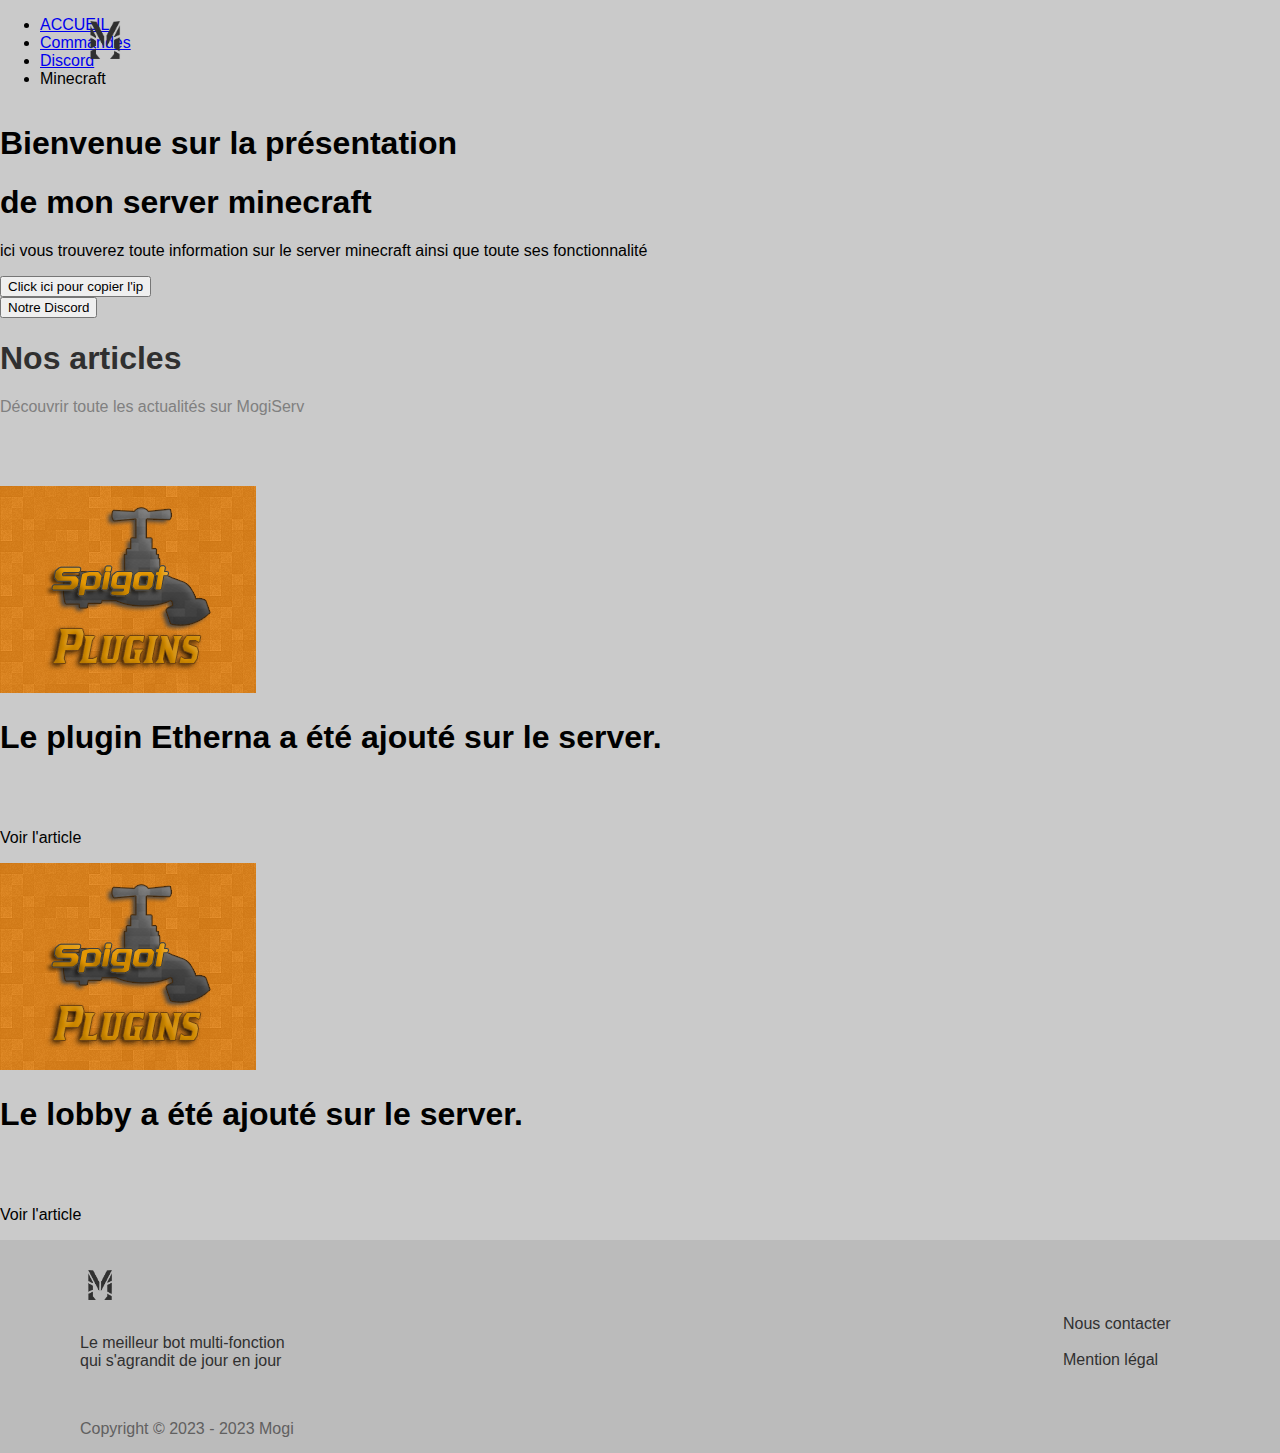
==== servermc/index.html @ 511c4b60 "il faut alligner horizontalement les question / problème + régler le problème de transparence dans l" ====
<!DOCTYPE html>
<html lang="en">

<head>
	<meta charset="UTF-8">
	<meta name="viewport" content="width=device-width, initial-scale=1.0">
	<title>Document</title>
	<link rel="stylesheet" href="index_files/style.css">
	<link rel="stylesheet" href="/style.css">
</head>

<body>
	<header>
		<img src="../image/M.png" alt="" class="M">
		<img src="../image/M_black.png" alt="" class="M_black">
		<ul class="menu">
			<li><a href="/index.html">ACCUEIL</a></li>
			<li><a href="/commande.html">Commandes</a></li>
			<li><a href="/discord.html">Discord</a></li>
			<li class="minecraft current"><a>Minecraft </a>
				<ul class="minecraft-dropdown">
					<!-- Add your Minecraft dropdown items here -->
					<li style="padding-bottom: 25px;" class="current"><a href="servermc/index.html">server minecraft</a></li>
					<li style="padding-bottom: 5px;"><a href="#">Submenu Item 2</a></li>
					<!-- Add more items as needed -->
				</ul>
			</li>
		</ul>
	</header>


	<main>
		<div class="welcome">
			<span>
				<H1>Bienvenue sur la présentation</H1>
			</span> <span>
				<H1> de mon server minecraft</H1>
			</span>
		</div>

		<div class="QuoiTrouver">
			<p> ici vous trouverez toute information sur le server minecraft ainsi que toute ses fonctionnalité</p>
		</div>

		<div class="boutton">
			<button id="copier"> <span class="Jouer"> Click ici pour <span class="ip">copier l'ip </span></span> </button>
			<div class="SavoirPlus">
				<a href="https://discord.gg/fhBj46Ebgv" target="_blank">
					<button> Notre <span class="plus">Discord</span> </button>
				</a>
			</div>
		</div>

		<div class="article">
			<H1 class="color_303030"">Nos articles</H1>
	<p style=" color: grey;">Découvrir toute les actualités sur MogiServ</p>

				<br />
				<br />
				<br />
				<div class="articles">
					<div class="articleImg">
						<img src="/image/plugin.png" alt="plugin">
						<div class="bcArticle">
							<H1>Le plugin Etherna a été ajouté sur le server.</H1>
							<br />
							<br />
							<p class="VoirArticle">Voir l'article</p>
						</div>
					</div>


					<div class="articleImg">
						<img src="/image/plugin.png" alt="plugin">
						<div class="bcArticle">
							<H1>Le lobby a été ajouté sur le server.</H1>
							<br />
							<br />
							<p class="VoirArticle">Voir l'article</p>
						</div>
					</div>


				</div>
		</div>
	</main>

	<footer>
		<div class="gauche">

			<img src="/image/M.png" alt="" class="M">
			<img src="/image/M_black.png" alt="" class="M_black">
			<p>Le meilleur bot multi-fonction</p>
			<p>qui s'agrandit de jour en jour</p>
			<p class="c">Copyright © 2023 - 2023 Mogi</p>
		</div>
		<div class="droite">
			<a href="https://discord.gg/fhBj46Ebgv">Nous contacter</a>
			<br>
			<br>
			<a href="/mention.html">Mention légal</a>
		</div>
	</footer>

	<script src="index_files/script.js"></script>
</body>

</html>


<!-- Faire les article, foother et mettre les question / problème alligner horizontalement -->
---- servermc/index_files/style.css ----
@media (prefers-color-scheme: dark) {
main {
    color: white;
    padding-right: 80px;
    padding-left: 80px;
    padding-top: 200px;
}

.welcome {
  line-height: 40px;
  font-size: 35px;
  color: white;
}


.QuoiTrouver {
  color: #d7d2d2;
}


.boutton button {
    background: linear-gradient(to top right,#ffb45f, #e0621b);
    border-radius: 6px;
    cursor: pointer;
    display: flex;
    font: inherit;
    justify-content: center;
    height: 53px;
    padding: 16px;
    width: 375px;
    border: 0;
    position: absolute;
    color: white;
    font-weight: bolder;
  }
  
  .boutton .SavoirPlus button {
    margin-left: 50px; 
    background: #373636;
  }
  
  .boutton .SavoirPlus a {
    text-decoration: none;
  }
  
  .boutton button:hover{background: linear-gradient(to top right,#faa340, #da5407);
  }
  
  .boutton .SavoirPlus button:hover{background: #2d2d2d;
  }
  
  
  .boutton {
    padding-top: 60px;
  }
  
  
  .SavoirPlus {
    padding-left: 375px;
    padding-bottom: 15px;
  }
  
  .plus {
    margin-left: 5px;
    color: rgb(255, 0, 0);
    font-weight: bold;
  }
  


.ip {
  margin-left: 5px;
    color: darkorchid ;
    font-weight: bold;
}


.article {
  padding-top: 100px;
}

.articles {
  display: flex;
}

.articleImg img {
  width: 336px;
  height: 250px;
  border-top-left-radius: 15px;
  border-top-right-radius: 15px;
}
.articleImg {
  margin-left: 20px;
  background-color: #212121;
  width: 336px;
  height: 500px;
  border-radius: 15px;
  margin-bottom: 110px;
}

.bcArticle {
  color: white;
  padding-left: 20px;
  padding-right: 20px;
}

.bcArticle p {
  color: gray;
}

.VoirArticle {
  text-align: end;
}
}
---- style.css ----
@import url(https://fonts.googleapis.com/css?family=Raleway:400,500,800);
@media (prefers-color-scheme: dark) {
body {
  background-color: #303030;  
  font-family: Arial, Helvetica, sans-serif;
  margin: 0;
}

.white {
  color: white;
}

.menu {
  font-family: 'Raleway', Arial, sans-serif;
  text-transform: uppercase;
  font-weight: 500;
  margin: 0px;
  padding-top: 35px;
  padding-left: 80px;
  padding-right: 40px;
}
.menu * {
box-sizing: border-box;
}
.menu li {
display: inline-block;
  list-style: outside none none;
  margin: 0 1.5em;
  padding: 0;
  margin-left: 80px;
  margin-right: 30px;
}
.menu a {
padding: 0.5em 0;
  color: #ffffff80;
  position: relative;
  letter-spacing: 1px;
  text-decoration: none;
}
.menu a:before,
.menu a:after {
position: absolute;
  -webkit-transition: all 0.35s ease;
  transition: all 0.35s ease;
}
.menu a:before {
bottom: 0;
  display: block;
  height: 3px;
  width: 0%;
  content: "";
  background-color: #00d0ff;
}
.menu a:after {
  left: 0;
  top: 0;
  padding: 0.5em 0;
  position: absolute;
  content: attr(data-hover);
  color: #ffffff;
  white-space: nowrap;
  max-width: 0%;
  overflow: hidden;
}
.menu a:hover:before,
.menu .current a:before {
opacity: 1;
  width: 100%;
}
.menu a:hover:after,
.menu .current a:after {
  max-width: 100%;
}

.menu .minecraft-dropdown {
  display: none;
  position: absolute;
  box-shadow: 0 8px 16px #00000033;
  z-index: 1;
  padding-top: 10px;
  padding-bottom: 10px;
}

.menu .minecraft:hover .minecraft-dropdown {
  display: block;
  padding-left: 0;
  margin-top: 5px;
}

.menu .minecraft-dropdown li {
  margin-left: 30px;
  margin-right: 20px;
  display: block;
}


.menu .minecraft-dropdown a {
  color: #ffffff80;
}

.menu .minecraft-dropdown a:hover {
  color: #fff;
}




header img {
  padding-top: 15px;
  padding-left: 80px;
  height: 50px;
  width: auto;
  position: absolute;
  border-radius: 15px;
}

header{
  display: flex;
}

.theme {
  background-color: #7b38d8;
  padding: 5px;
  width: 175px;
  color: #ffffff;
  text-align: center;
  border: 4px double #cccccc;
  border-radius: 10px; 
  font-size: 28px;
  margin-left: 600px;
  margin-right: 80px;
  margin-top: 10px;
}

footer img {
  width: 40px;
  height: 40px;
  padding-bottom: 25px;
}

footer {
  background-color: #333333;
  color: gray;
  margin-bottom: 0px;
  margin-top: 80px;
  padding-top: 25px;
  padding-left: 80px;
  padding-bottom: 15px;
  display: flex;
}
.droite a {
  text-decoration: none;
  color: gray;
}

.droite {
  padding-left: 45%;
  padding-top: 50px;
}

footer p{
  margin: 0px 0px;
}
.gauche {
  width: 443px;
}

.c {
  padding-top: 50px;
  color: #616060;
}

.color_303030 {
  color: white;
}

.M_black {
  display: none;
}
}

@media (prefers-color-scheme: light) {
  
  body {
    background-color: #cacaca;  
    font-family: Arial, Helvetica, sans-serif;
    margin: 0;
  }
  
  
  .menu .minecraft-dropdown {
    display: none;
    position: absolute;
    background-color: #fff;
    box-shadow: 0 8px 16px rgba(0, 0, 0, 0.2);
    z-index: 1;
}

.menu .minecraft:hover .minecraft-dropdown {
    display: block;
}

.menu .minecraft-dropdown li {
    display: block;
}

.menu .minecraft-dropdown a {
    color: #303030;
}

.menu .minecraft-dropdown a:hover {
    background-color: #00d0ff;
    color: #fff;
}

  
  header img {
    padding-top: 15px;
    padding-left: 80px;
    height: 50px;
    width: auto;
    position: absolute;
    border-radius: 15px;
  }
  
  header{
    display: flex;
  }
  
  .theme {
    background-color: #7b38d8;
    padding: 5px;
    width: 175px;
    color: #ffffff;
    text-align: center;
    border: 4px double #cccccc;
    border-radius: 10px; 
    font-size: 28px;
    margin-left: 600px;
    margin-right: 80px;
    margin-top: 10px;
  }
  
  footer img {
    width: 40px;
    height: 40px;
    padding-bottom: 25px;
  }
  
  footer {
    background-color: #bbbbbb;
    color: #303030;
    margin-bottom: 0px;
    padding-top: 25px;
    padding-left: 80px;
    padding-bottom: 15px;
    display: flex;
  }
  .droite a {
    text-decoration: none;
    color: #303030;
  }
  
  .droite {
    padding-left: 45%;
    padding-top: 50px;
  }
  
  footer p{
    margin: 0px 0px;
  }
  .gauche {
    width: 443px;
  }
  
  .c {
    padding-top: 50px;
    color: #616060;
  }
    .M {
      display: none;
    }

    .color_303030 {
      color: #303030;
    }
  }
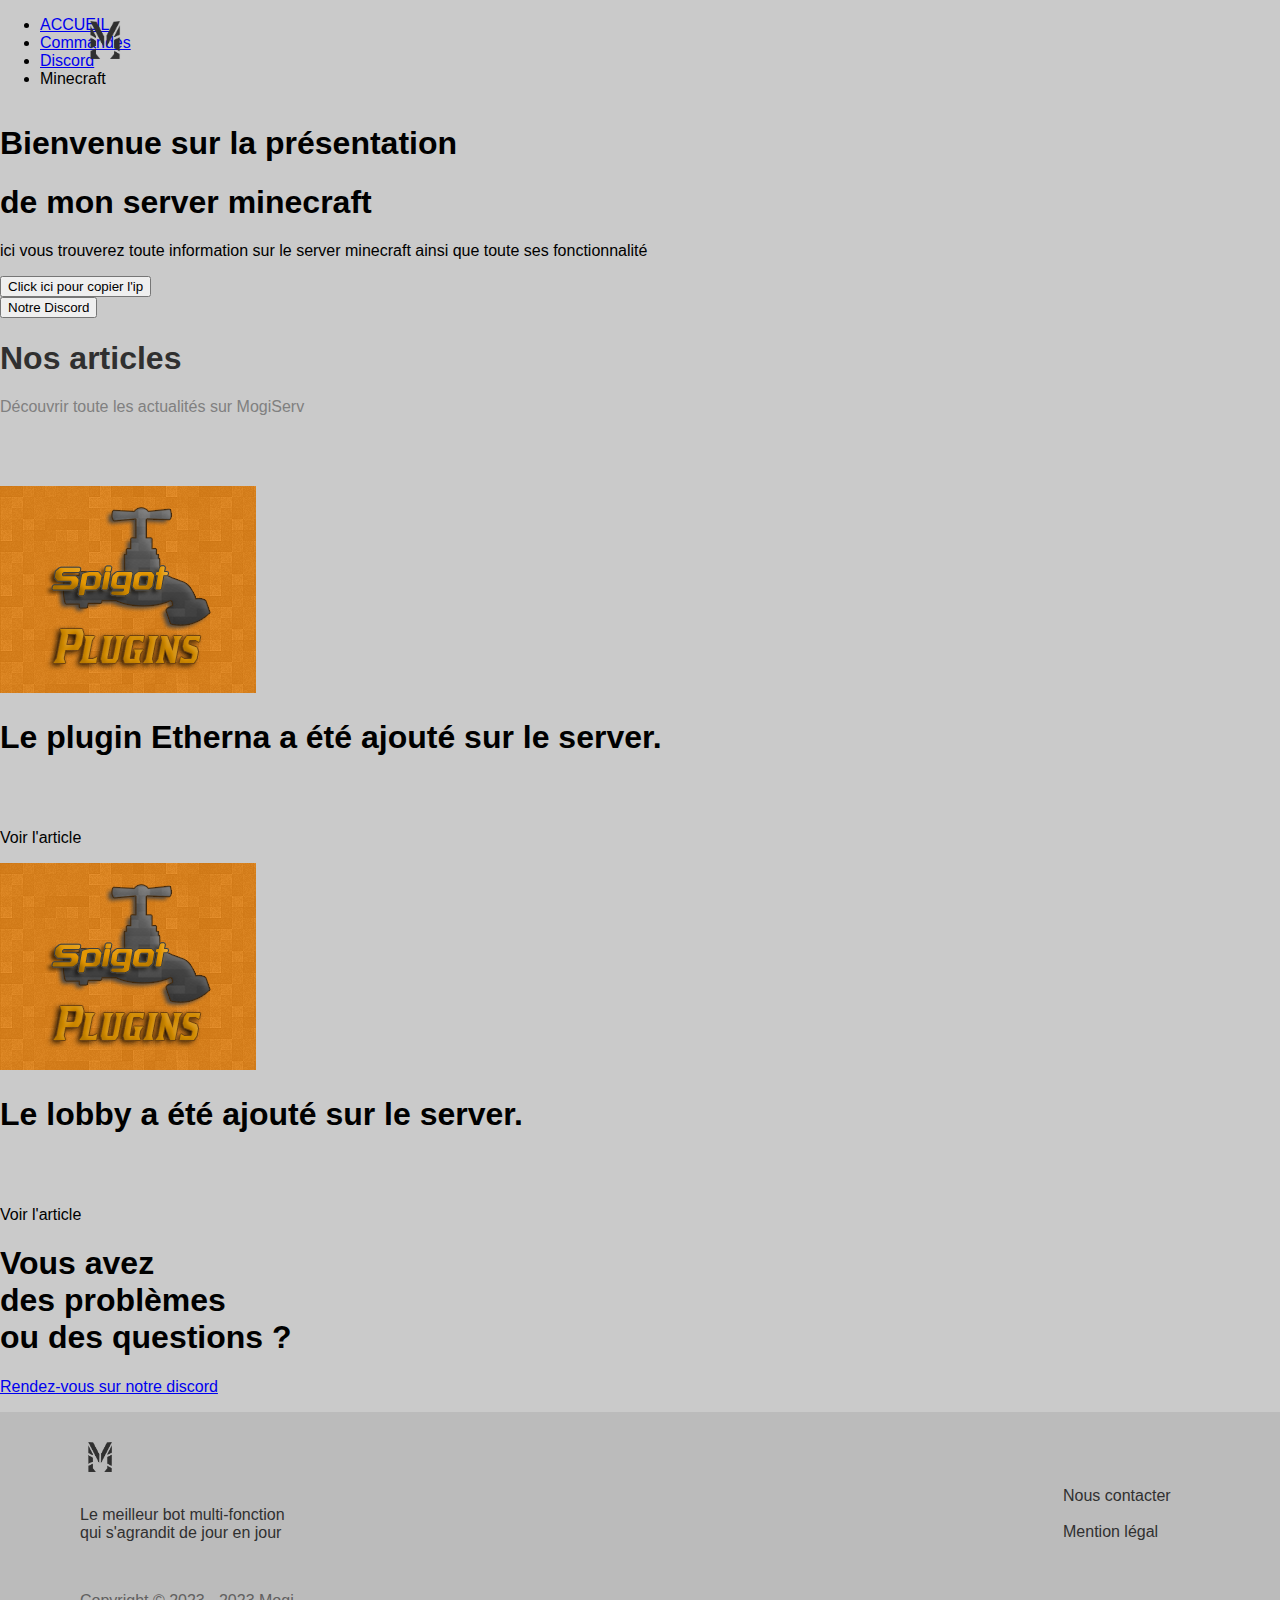
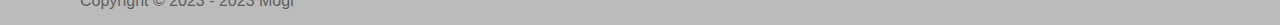
==== commit 35e409f7: "Modification : transformation pre en supperposition" ====
--- a/servermc/index.html
+++ b/servermc/index.html
@@ -3,10 +3,16 @@
 
 <head>
 	<meta charset="UTF-8">
+	<meta http-equiv="X-UA-Compatible" content="IE=edge">
 	<meta name="viewport" content="width=device-width, initial-scale=1.0">
 	<title>Document</title>
 	<link rel="stylesheet" href="index_files/style.css">
 	<link rel="stylesheet" href="/style.css">
+	<link rel="stylesheet" href="https://cdnjs.cloudflare.com/ajax/libs/font-awesome/6.3.0/css/all.min.css"
+		integrity="sha512-SzlrxWUlpfuzQ+pcUCosxcglQRNAq/DZjVsC0lE40xsADsfeQoEypE+enwcOiGjk/bSuGGKHEyjSoQ1zVisanQ=="
+		crossorigin="anonymous" referrerpolicy="no-referrer" />
+	<link rel="stylesheet"
+		href="https://fonts.googleapis.com/css2?family=Material+Symbols+Outlined:opsz,wght,FILL,GRAD@24,400,0,0" />
 </head>
 
 <body>
@@ -20,7 +26,8 @@
 			<li class="minecraft current"><a>Minecraft </a>
 				<ul class="minecraft-dropdown">
 					<!-- Add your Minecraft dropdown items here -->
-					<li style="padding-bottom: 25px;" class="current"><a href="servermc/index.html">server minecraft</a></li>
+					<li style="padding-bottom: 25px;" class="current"><a href="servermc/index.html">server minecraft</a>
+					</li>
 					<li style="padding-bottom: 5px;"><a href="#">Submenu Item 2</a></li>
 					<!-- Add more items as needed -->
 				</ul>
@@ -43,7 +50,8 @@
 		</div>
 
 		<div class="boutton">
-			<button id="copier"> <span class="Jouer"> Click ici pour <span class="ip">copier l'ip </span></span> </button>
+			<button id="copier"> <span class="Jouer"> Click ici pour <span class="ip">copier l'ip </span></span>
+			</button>
 			<div class="SavoirPlus">
 				<a href="https://discord.gg/fhBj46Ebgv" target="_blank">
 					<button> Notre <span class="plus">Discord</span> </button>
@@ -83,6 +91,17 @@
 
 				</div>
 		</div>
+		<div class="probleme2"><i class="fa-regular fa-comment-dots"></i>
+			<div class="probleme">
+				<h1><span class="avez">Vous avez</span> <br>des problèmes <br>ou des questions ?</h1>
+			</div>
+		</div>
+
+		<div class="rdv">
+			<li><a href="https://discord.gg/ZHaFPPr8A8">
+					<p>Rendez-vous sur notre discord <i class="fa-solid fa-arrow-right"></i></p>
+				</a></li>
+		</div>
 	</main>
 
 	<footer>
@@ -108,4 +127,4 @@
 </html>
 
 
-<!-- Faire les article, foother et mettre les question / problème alligner horizontalement -->+<!-- régler le problème de transparence dans les mentions légals -->--- a/servermc/index_files/style.css
+++ b/servermc/index_files/style.css
@@ -1,3 +1,15 @@
+/* Animation */
+@keyframes glissement {
+  from {
+    margin-left: 0px;
+  }
+
+  to {
+    margin-left: 5px;
+  }
+}
+
+/*Si thème sombre*/
 @media (prefers-color-scheme: dark) {
 main {
     color: white;
@@ -16,6 +28,13 @@
 .QuoiTrouver {
   color: #d7d2d2;
 }
+
+
+
+
+
+
+
 
 
 .boutton button {
@@ -43,17 +62,17 @@
     text-decoration: none;
   }
   
-  .boutton button:hover{background: linear-gradient(to top right,#faa340, #da5407);
+  .boutton button:hover{
+    background: linear-gradient(to top right,#faa340, #da5407);
   }
-  
-  .boutton .SavoirPlus button:hover{background: #2d2d2d;
+
+  .boutton .SavoirPlus button:hover{
+    background: #2d2d2d;
   }
-  
   
   .boutton {
     padding-top: 60px;
   }
-  
   
   .SavoirPlus {
     padding-left: 375px;
@@ -62,17 +81,23 @@
   
   .plus {
     margin-left: 5px;
-    color: rgb(255, 0, 0);
+    color: #ff0000;
     font-weight: bold;
   }
   
-
-
 .ip {
   margin-left: 5px;
     color: darkorchid ;
     font-weight: bold;
 }
+
+
+
+
+
+
+
+
 
 
 .article {
@@ -111,4 +136,64 @@
 .VoirArticle {
   text-align: end;
 }
+
+
+
+
+
+
+
+
+
+
+
+.probleme2 i {
+  position: absolute;
+  font-size: 70px;
+  color: #da5407;
+  
+}
+
+.probleme {
+  padding-top: 5px;
+  padding-bottom: 15px;
+}
+
+.avez {
+  padding-left: 85px;
+}
+
+
+
+.rdv {
+  color: gray;
+  margin-top: -35px;
+}
+
+.rdv i {
+  font-size: 25px;
+  vertical-align: middle;
+  color: #da5407;
+}
+
+.rdv:hover {
+  animation-fill-mode: forwards;
+  animation-duration: 0.3s;
+  animation-name: glissement;
+}
+
+
+.rdv li {
+  list-style-type: none;
+}
+
+.rdv a {
+  text-decoration: none;
+  color: gray;
+}
+
+
+pre {
+  font-family: Arial, Helvetica, sans-serif;
+}
 }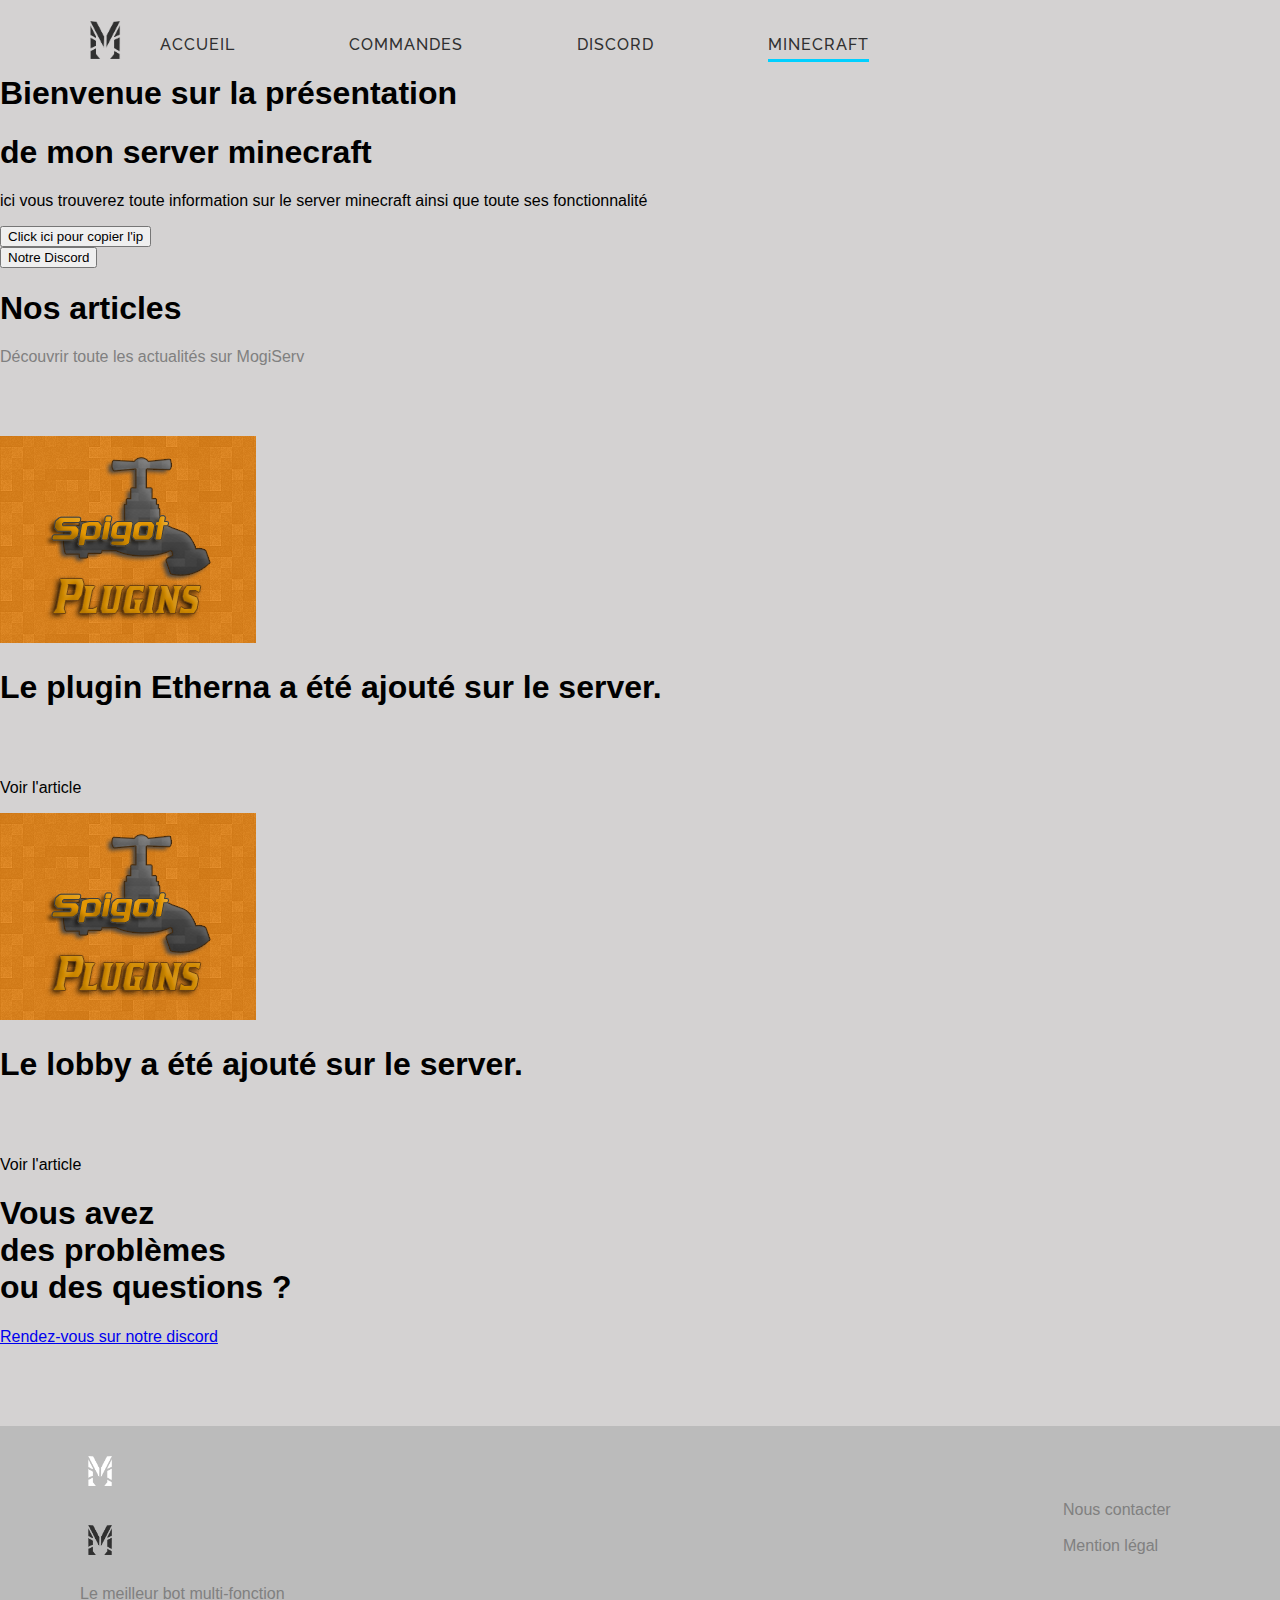
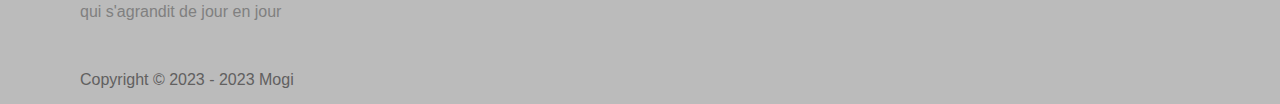
==== commit b086f54a: "modification : ajout des couleur par défaut sur le index.html" ====
--- a/servermc/index.html
+++ b/servermc/index.html
@@ -13,6 +13,8 @@
 		crossorigin="anonymous" referrerpolicy="no-referrer" />
 	<link rel="stylesheet"
 		href="https://fonts.googleapis.com/css2?family=Material+Symbols+Outlined:opsz,wght,FILL,GRAD@24,400,0,0" />
+		<link rel="icon" type="image/x-icon" href="/favicon.ico">
+
 </head>
 
 <body>
@@ -26,7 +28,7 @@
 			<li class="minecraft current"><a>Minecraft </a>
 				<ul class="minecraft-dropdown">
 					<!-- Add your Minecraft dropdown items here -->
-					<li style="padding-bottom: 25px;" class="current"><a href="servermc/index.html">server minecraft</a>
+					<li style="padding-bottom: 25px;" class="current"><a href="index.html">server minecraft</a>
 					</li>
 					<li style="padding-bottom: 5px;"><a href="#">Submenu Item 2</a></li>
 					<!-- Add more items as needed -->
@@ -60,7 +62,7 @@
 		</div>
 
 		<div class="article">
-			<H1 class="color_303030"">Nos articles</H1>
+			<H1 class="color_303030">Nos articles</H1>
 	<p style=" color: grey;">Découvrir toute les actualités sur MogiServ</p>
 
 				<br />
--- a/servermc/index_files/style.css
+++ b/servermc/index_files/style.css
@@ -191,9 +191,4 @@
   text-decoration: none;
   color: gray;
 }
-
-
-pre {
-  font-family: Arial, Helvetica, sans-serif;
-}
 }--- a/style.css
+++ b/style.css
@@ -1,14 +1,28 @@
 @import url(https://fonts.googleapis.com/css?family=Raleway:400,500,800);
-@media (prefers-color-scheme: dark) {
-body {
-  background-color: #303030;  
+
+:root {
+  --color_303030: #303030;
+  --color_white: #ffffff80;
+  --color_333333: #333333;
+  --color_text_default: #fff;
+}
+@media (prefers-color-scheme: light) {
+  :root {
+    --color_303030: #d4d2d2;
+    --color_white: #303030;
+    --color_333333: #bbbbbb;
+    --color_text_default: #000;
+    .M_black {
+      display: block;
+    }
+  }
+}
+  body {
+  background-color: var(--color_303030);  
   font-family: Arial, Helvetica, sans-serif;
   margin: 0;
 }
 
-.white {
-  color: white;
-}
 
 .menu {
   font-family: 'Raleway', Arial, sans-serif;
@@ -32,7 +46,7 @@
 }
 .menu a {
 padding: 0.5em 0;
-  color: #ffffff80;
+  color: var(--color_white);
   position: relative;
   letter-spacing: 1px;
   text-decoration: none;
@@ -57,7 +71,7 @@
   padding: 0.5em 0;
   position: absolute;
   content: attr(data-hover);
-  color: #ffffff;
+  color: var(--color_white);
   white-space: nowrap;
   max-width: 0%;
   overflow: hidden;
@@ -79,6 +93,7 @@
   z-index: 1;
   padding-top: 10px;
   padding-bottom: 10px;
+  background-color: var(--color_303030);
 }
 
 .menu .minecraft:hover .minecraft-dropdown {
@@ -95,11 +110,11 @@
 
 
 .menu .minecraft-dropdown a {
-  color: #ffffff80;
+  color: var(--color_white);
 }
 
 .menu .minecraft-dropdown a:hover {
-  color: #fff;
+  color: var(--color_white);
 }
 
 
@@ -139,7 +154,7 @@
 }
 
 footer {
-  background-color: #333333;
+  background-color: var(--color_333333);
   color: gray;
   margin-bottom: 0px;
   margin-top: 80px;
@@ -171,118 +186,9 @@
 }
 
 .color_303030 {
-  color: white;
+  color: var(--color_text_default);
 }
 
 .M_black {
   display: none;
 }
-}
-
-@media (prefers-color-scheme: light) {
-  
-  body {
-    background-color: #cacaca;  
-    font-family: Arial, Helvetica, sans-serif;
-    margin: 0;
-  }
-  
-  
-  .menu .minecraft-dropdown {
-    display: none;
-    position: absolute;
-    background-color: #fff;
-    box-shadow: 0 8px 16px rgba(0, 0, 0, 0.2);
-    z-index: 1;
-}
-
-.menu .minecraft:hover .minecraft-dropdown {
-    display: block;
-}
-
-.menu .minecraft-dropdown li {
-    display: block;
-}
-
-.menu .minecraft-dropdown a {
-    color: #303030;
-}
-
-.menu .minecraft-dropdown a:hover {
-    background-color: #00d0ff;
-    color: #fff;
-}
-
-  
-  header img {
-    padding-top: 15px;
-    padding-left: 80px;
-    height: 50px;
-    width: auto;
-    position: absolute;
-    border-radius: 15px;
-  }
-  
-  header{
-    display: flex;
-  }
-  
-  .theme {
-    background-color: #7b38d8;
-    padding: 5px;
-    width: 175px;
-    color: #ffffff;
-    text-align: center;
-    border: 4px double #cccccc;
-    border-radius: 10px; 
-    font-size: 28px;
-    margin-left: 600px;
-    margin-right: 80px;
-    margin-top: 10px;
-  }
-  
-  footer img {
-    width: 40px;
-    height: 40px;
-    padding-bottom: 25px;
-  }
-  
-  footer {
-    background-color: #bbbbbb;
-    color: #303030;
-    margin-bottom: 0px;
-    padding-top: 25px;
-    padding-left: 80px;
-    padding-bottom: 15px;
-    display: flex;
-  }
-  .droite a {
-    text-decoration: none;
-    color: #303030;
-  }
-  
-  .droite {
-    padding-left: 45%;
-    padding-top: 50px;
-  }
-  
-  footer p{
-    margin: 0px 0px;
-  }
-  .gauche {
-    width: 443px;
-  }
-  
-  .c {
-    padding-top: 50px;
-    color: #616060;
-  }
-    .M {
-      display: none;
-    }
-
-    .color_303030 {
-      color: #303030;
-    }
-  }
-
